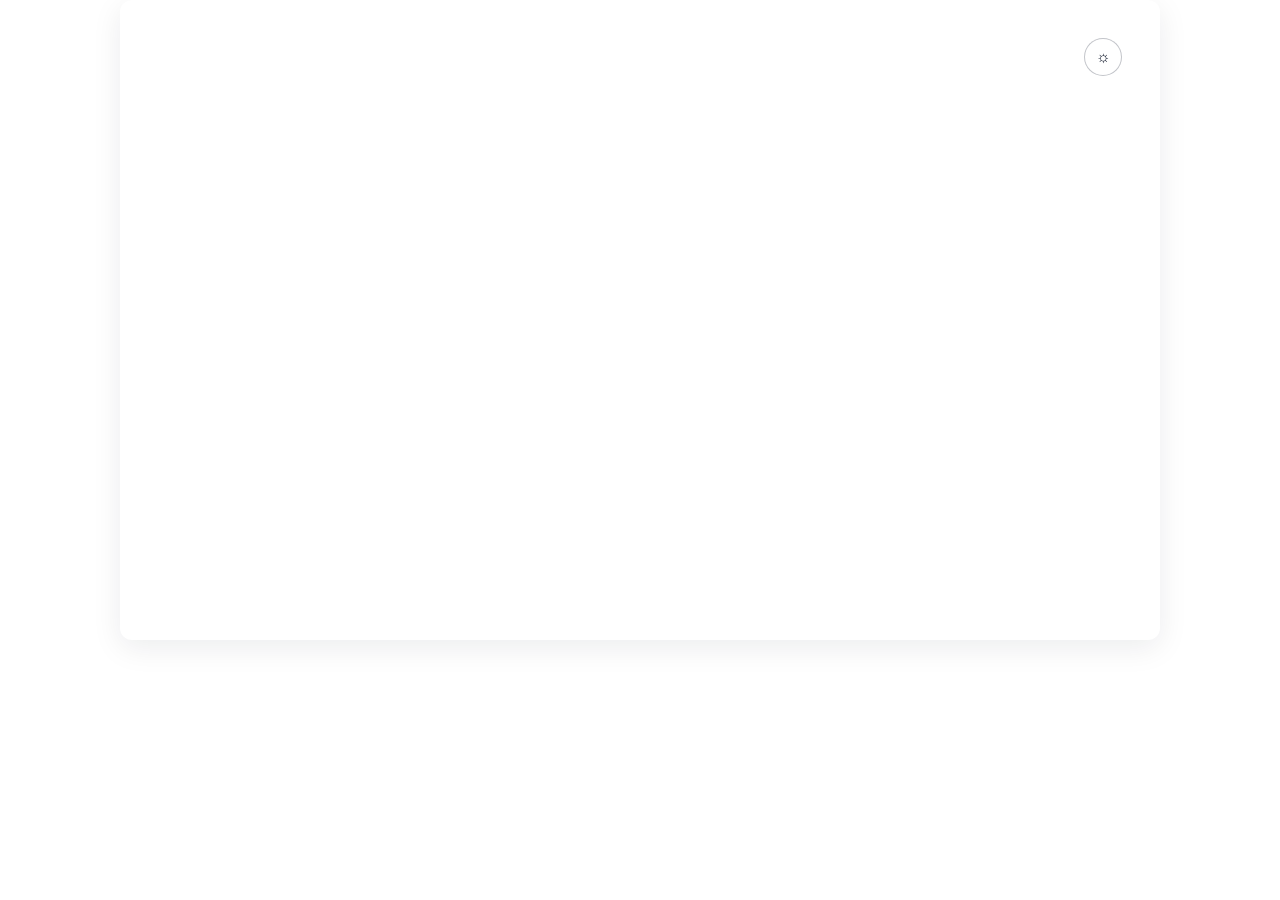
==== docs/region_companies.html @ 344e50b8 "Initial ETL and visualization setup" ====
<!DOCTYPE html>
<html lang="es">
<head>
    <meta charset="utf-8" />
    <meta name="viewport" content="width=device-width, initial-scale=1" />
    <title>Concentración de empresas por región</title>
    <script src="https://code.highcharts.com/highcharts.js"></script>
    <style>
        :root {
            font-family: 'Georgia', 'Inter', sans-serif;
            color: #1f2933;
        }
        body {
            margin: 0;
            background: transparent;
        }
        .chart-wrapper {
            max-width: 1000px;
            margin: 0 auto;
            padding: 20px;
            background: #ffffff;
            border-radius: 12px;
            box-shadow: 0 8px 30px rgba(15, 23, 42, 0.08);
            position: relative;
            transition: background-color 0.3s ease, box-shadow 0.3s ease;
        }
        .chart-stage {
            position: relative;
        }
        #regionBarContainer {
            min-height: 600px;
        }
        .theme-toggle {
            position: absolute;
            top: 18px;
            right: 18px;
            width: 38px;
            height: 38px;
            border-radius: 999px;
            border: 1px solid rgba(15, 23, 42, 0.25);
            background: rgba(255, 255, 255, 0.85);
            color: #0f172a;
            font-size: 1rem;
            cursor: pointer;
            transition: transform 0.2s ease, background-color 0.2s ease, color 0.2s ease;
            display: flex;
            align-items: center;
            justify-content: center;
            backdrop-filter: blur(10px);
            z-index: 2;
        }
        .theme-toggle:hover {
            transform: translateY(-1px);
        }
    </style>
</head>
<body>
    <div class="chart-wrapper">
        <div class="chart-stage">
            <div id="regionBarContainer"></div>
            <button id="themeToggle" class="theme-toggle" aria-label="Cambiar tema">☼</button>
        </div>
    </div>
    <script>
        const CATEGORIES = ["La Araucanía", "Los Ríos", "Los Lagos", "Biobío"];
        const SERIES_VALUES = [5, 11, 16, 42];

        const chartOptions = {
            chart: {
                type: 'bar',
                backgroundColor: '#ffffff'
            },
            title: {
                text: 'Concentración de empresas por región'
            },
            subtitle: {
                text: 'Fuente: EBCT Chile 2025'
            },
            xAxis: {
                categories: CATEGORIES,
                title: { text: null },
                gridLineWidth: 1,
                lineWidth: 0
            },
            yAxis: {
                min: 0,
                title: {
                    text: 'Número de empresas',
                    align: 'high'
                },
                labels: {
                    overflow: 'justify'
                },
                gridLineWidth: 0
            },
            tooltip: {
                valueSuffix: ' empresas'
            },
            plotOptions: {
                bar: {
                    borderRadius: '50%',
                    dataLabels: {
                        enabled: true,
                        format: '{point.y}'
                    },
                    groupPadding: 0.1
                }
            },
            legend: {
                layout: 'vertical',
                align: 'right',
                verticalAlign: 'top',
                x: -40,
                y: 80,
                floating: true,
                borderWidth: 1,
                backgroundColor: 'var(--highcharts-background-color, #ffffff)',
                shadow: true
            },
            credits: { enabled: false },
            series: [{
                name: 'Número de empresas',
                data: SERIES_VALUES,
                color: '#0f8b8d'
            }]
        };

        const chart = Highcharts.chart('regionBarContainer', chartOptions);
        const toggleBtn = document.getElementById('themeToggle');
        const chartWrapper = document.querySelector('.chart-wrapper');
        let darkMode = false;

        function applyTheme() {
            chart.update({
                chart: {
                    backgroundColor: darkMode ? '#0f172a' : '#ffffff'
                },
                title: { style: { color: darkMode ? '#f8fafc' : '#0f172a' } },
                subtitle: { style: { color: darkMode ? '#cbd5f5' : '#475569' } },
                xAxis: {
                    labels: { style: { color: darkMode ? '#e2e8f0' : '#0f172a' } },
                    gridLineColor: darkMode ? 'rgba(248,250,252,0.15)' : '#e2e8f0'
                },
                yAxis: {
                    labels: { style: { color: darkMode ? '#e2e8f0' : '#0f172a' } },
                    title: { style: { color: darkMode ? '#e2e8f0' : '#0f172a' } }
                },
                legend: {
                    itemStyle: { color: darkMode ? '#f8fafc' : '#0f172a' },
                    backgroundColor: darkMode ? 'rgba(15, 23, 42, 0.65)' : 'rgba(255,255,255,1)'
                },
                tooltip: {
                    backgroundColor: darkMode ? 'rgba(15,23,42,0.9)' : 'rgba(255,255,255,0.95)',
                    style: { color: darkMode ? '#f8fafc' : '#0f172a' }
                },
                plotOptions: {
                    bar: {
                        dataLabels: {
                            style: { color: darkMode ? '#f8fafc' : '#0f172a' }
                        }
                    }
                },
                series: [{ color: darkMode ? '#7dd3fc' : '#0f8b8d' }]
            });

            if (chartWrapper) {
                chartWrapper.style.backgroundColor = darkMode ? '#0b1220' : '#ffffff';
                chartWrapper.style.boxShadow = darkMode
                    ? '0 8px 30px rgba(0, 0, 0, 0.45)'
                    : '0 8px 30px rgba(15, 23, 42, 0.08)';
            }
        }

        toggleBtn.addEventListener('click', () => {
            darkMode = !darkMode;
            toggleBtn.textContent = darkMode ? '☾' : '☼';
            toggleBtn.style.backgroundColor = darkMode ? 'rgba(15,23,42,0.75)' : 'rgba(255, 255, 255, 0.85)';
            toggleBtn.style.color = darkMode ? '#f8fafc' : '#0f172a';
            toggleBtn.style.borderColor = darkMode ? 'rgba(248, 250, 252, 0.45)' : 'rgba(15, 23, 42, 0.25)';
            applyTheme();
        });
    </script>
</body>
</html>
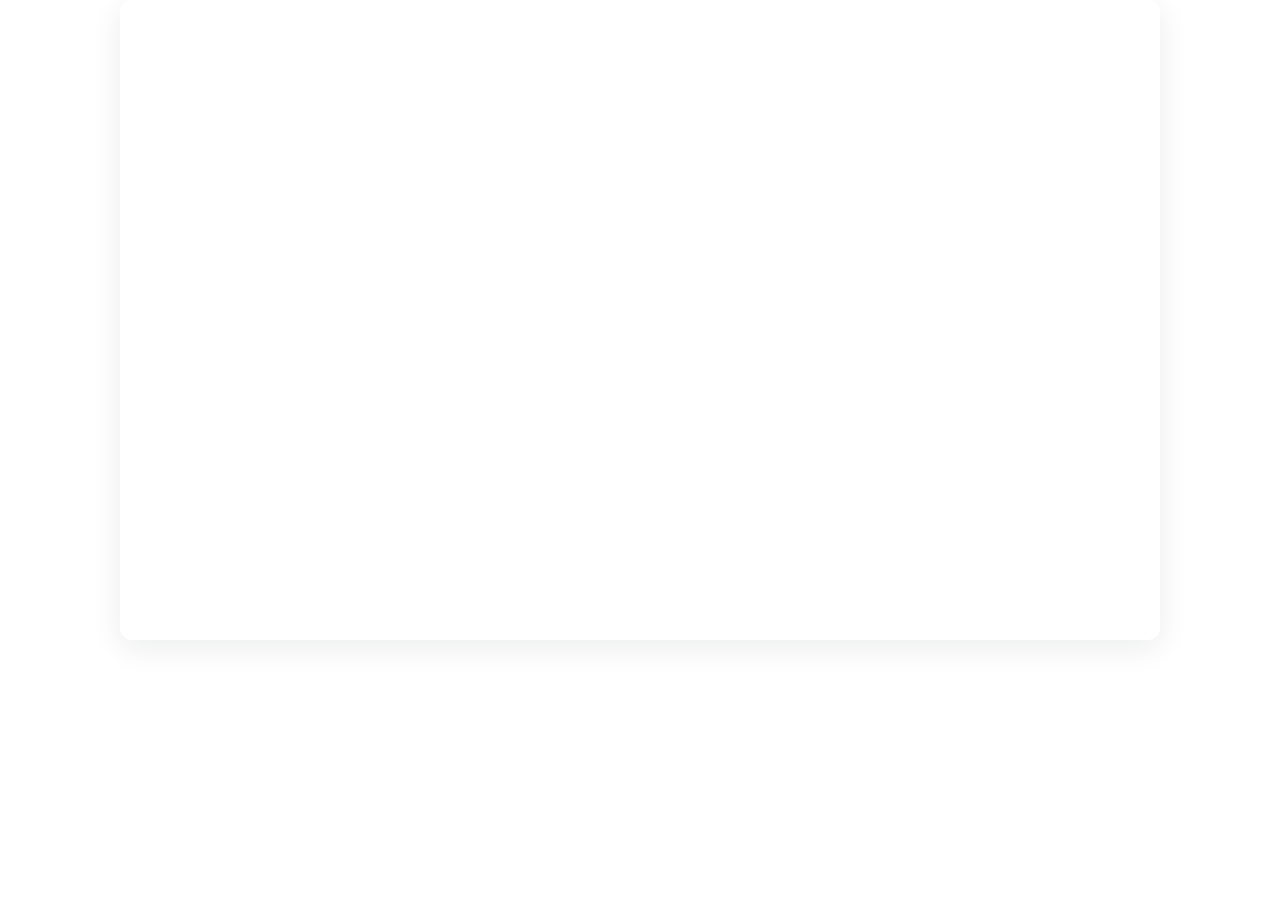
==== commit 4c95dcea: "Remove theme toggle; enable Highcharts export menu; disable a11y proxy for first chart" ====
--- a/docs/region_companies.html
+++ b/docs/region_companies.html
@@ -5,6 +5,8 @@
     <meta name="viewport" content="width=device-width, initial-scale=1" />
     <title>Concentración de empresas por región</title>
     <script src="https://code.highcharts.com/highcharts.js"></script>
+    <script src="https://code.highcharts.com/modules/exporting.js"></script>
+    <script src="https://code.highcharts.com/modules/export-data.js"></script>
     <style>
         :root {
             font-family: 'Georgia', 'Inter', sans-serif;
@@ -30,46 +32,44 @@
         #regionBarContainer {
             min-height: 600px;
         }
-        .theme-toggle {
-            position: absolute;
-            top: 18px;
-            right: 18px;
-            width: 38px;
-            height: 38px;
-            border-radius: 999px;
-            border: 1px solid rgba(15, 23, 42, 0.25);
-            background: rgba(255, 255, 255, 0.85);
-            color: #0f172a;
-            font-size: 1rem;
-            cursor: pointer;
-            transition: transform 0.2s ease, background-color 0.2s ease, color 0.2s ease;
-            display: flex;
-            align-items: center;
-            justify-content: center;
-            backdrop-filter: blur(10px);
-            z-index: 2;
-        }
-        .theme-toggle:hover {
-            transform: translateY(-1px);
-        }
     </style>
 </head>
 <body>
     <div class="chart-wrapper">
         <div class="chart-stage">
             <div id="regionBarContainer"></div>
-            <button id="themeToggle" class="theme-toggle" aria-label="Cambiar tema">☼</button>
         </div>
     </div>
     <script>
         const CATEGORIES = ["La Araucanía", "Los Ríos", "Los Lagos", "Biobío"];
         const SERIES_VALUES = [5, 11, 16, 42];
 
+        const exportingOptions = {
+            enabled: true,
+            buttons: {
+                contextButton: {
+                    menuItems: [
+                        'viewFullscreen',
+                        'printChart',
+                        'separator',
+                        'downloadPNG',
+                        'downloadJPEG',
+                        'downloadSVG',
+                        'separator',
+                        'downloadCSV',
+                        'downloadXLS',
+                        'viewData'
+                    ]
+                }
+            }
+        };
+
         const chartOptions = {
             chart: {
                 type: 'bar',
                 backgroundColor: '#ffffff'
             },
+            accessibility: { enabled: false },
             title: {
                 text: 'Concentración de empresas por región'
             },
@@ -118,6 +118,7 @@
                 shadow: true
             },
             credits: { enabled: false },
+            exporting: exportingOptions,
             series: [{
                 name: 'Número de empresas',
                 data: SERIES_VALUES,
@@ -125,60 +126,7 @@
             }]
         };
 
-        const chart = Highcharts.chart('regionBarContainer', chartOptions);
-        const toggleBtn = document.getElementById('themeToggle');
-        const chartWrapper = document.querySelector('.chart-wrapper');
-        let darkMode = false;
-
-        function applyTheme() {
-            chart.update({
-                chart: {
-                    backgroundColor: darkMode ? '#0f172a' : '#ffffff'
-                },
-                title: { style: { color: darkMode ? '#f8fafc' : '#0f172a' } },
-                subtitle: { style: { color: darkMode ? '#cbd5f5' : '#475569' } },
-                xAxis: {
-                    labels: { style: { color: darkMode ? '#e2e8f0' : '#0f172a' } },
-                    gridLineColor: darkMode ? 'rgba(248,250,252,0.15)' : '#e2e8f0'
-                },
-                yAxis: {
-                    labels: { style: { color: darkMode ? '#e2e8f0' : '#0f172a' } },
-                    title: { style: { color: darkMode ? '#e2e8f0' : '#0f172a' } }
-                },
-                legend: {
-                    itemStyle: { color: darkMode ? '#f8fafc' : '#0f172a' },
-                    backgroundColor: darkMode ? 'rgba(15, 23, 42, 0.65)' : 'rgba(255,255,255,1)'
-                },
-                tooltip: {
-                    backgroundColor: darkMode ? 'rgba(15,23,42,0.9)' : 'rgba(255,255,255,0.95)',
-                    style: { color: darkMode ? '#f8fafc' : '#0f172a' }
-                },
-                plotOptions: {
-                    bar: {
-                        dataLabels: {
-                            style: { color: darkMode ? '#f8fafc' : '#0f172a' }
-                        }
-                    }
-                },
-                series: [{ color: darkMode ? '#7dd3fc' : '#0f8b8d' }]
-            });
-
-            if (chartWrapper) {
-                chartWrapper.style.backgroundColor = darkMode ? '#0b1220' : '#ffffff';
-                chartWrapper.style.boxShadow = darkMode
-                    ? '0 8px 30px rgba(0, 0, 0, 0.45)'
-                    : '0 8px 30px rgba(15, 23, 42, 0.08)';
-            }
-        }
-
-        toggleBtn.addEventListener('click', () => {
-            darkMode = !darkMode;
-            toggleBtn.textContent = darkMode ? '☾' : '☼';
-            toggleBtn.style.backgroundColor = darkMode ? 'rgba(15,23,42,0.75)' : 'rgba(255, 255, 255, 0.85)';
-            toggleBtn.style.color = darkMode ? '#f8fafc' : '#0f172a';
-            toggleBtn.style.borderColor = darkMode ? 'rgba(248, 250, 252, 0.45)' : 'rgba(15, 23, 42, 0.25)';
-            applyTheme();
-        });
+        Highcharts.chart('regionBarContainer', chartOptions);
     </script>
 </body>
 </html>
